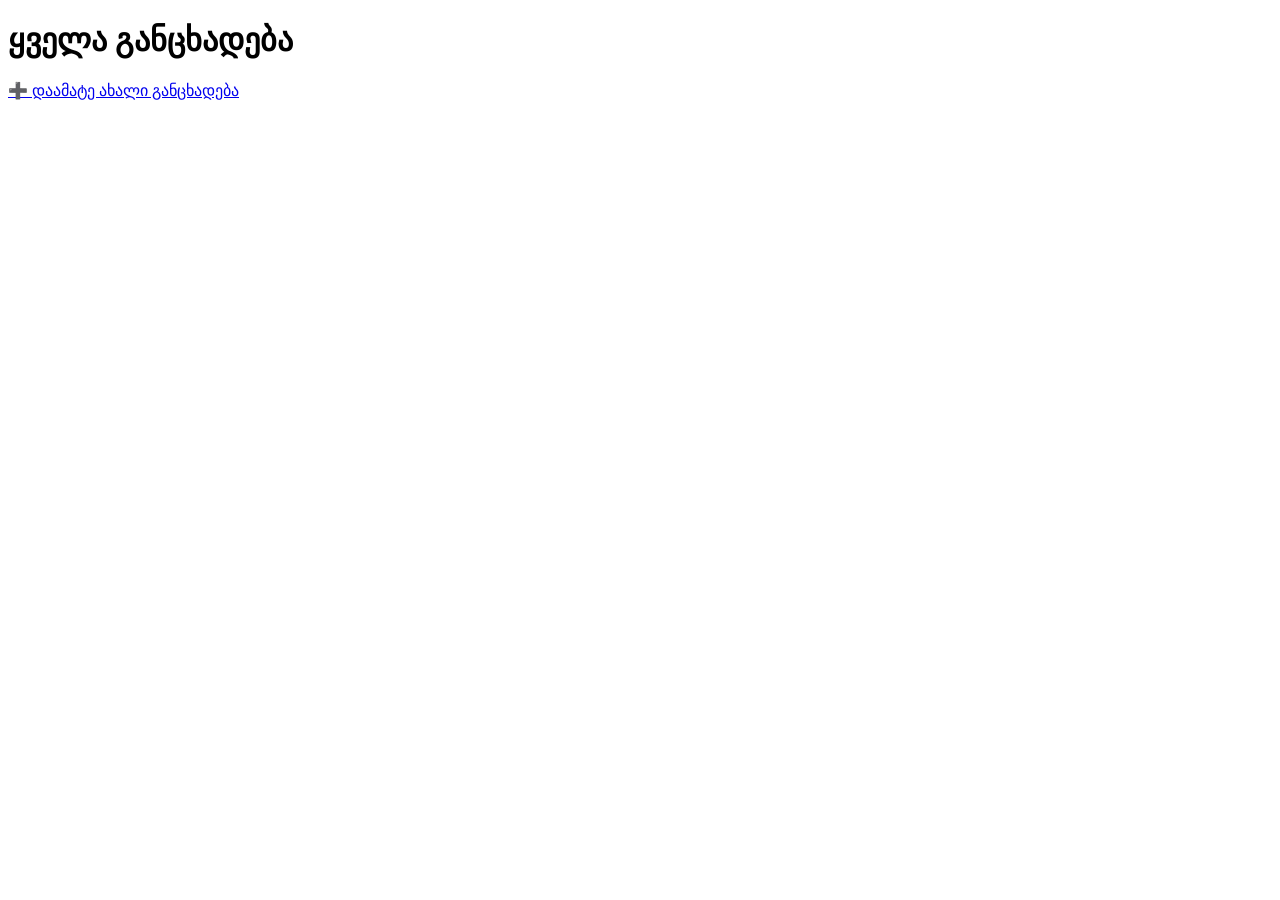
==== src/main/resources/static/index.html @ dcfc0371 "added index.css" ====
<!DOCTYPE html>
<html lang="ka">
<head>
    <meta charset="UTF-8">
    <title>eMarketplace - განცხადებები</title>
    <!-- <link rel="stylesheet" href="index.css"> -->
</head>
<body>

<div class="items-container">
    <div>
        <h1>ყველა განცხადება</h1>
    </div>
    <div>
        <a id="დაამატე" href="/new-item.html">➕ დაამატე ახალი განცხადება</a>
    </div>
</div>

<div id="pagination">
</div>

<script>
    fetch('/market?page=0')
        .then(res => res.json())
        .then(data => {
            const container = document.getElementById("items-container");
            data.items.forEach(item => {
                const div = document.createElement("div");
                div.innerHTML = `
                    <h3><a href="/item.html?id=${item.id}">${item.name}</a></h3>
                    <p>ფასი: ${item.price}₾</p>
                    <p>${item.description.substring(0, 100)}...</p>
                    <img src="${item.photoUrl}" alt="${item.name}" width="200">
                    <hr>
                `;
                container.appendChild(div);
            });
        });
</script>
</body>
</html>
---- src/main/resources/static/index.css ----
#დაამატე {
    margin-top: 2px;
    padding: 10px 20px;
    background-color: #23078a;
    color: white;
    text-decoration: none;
    border-radius: 50px;
}
.items-container {
    display : flex;
    flex-wrap: wrap;
    gap: 400px;
    margin-top: 50px;
}
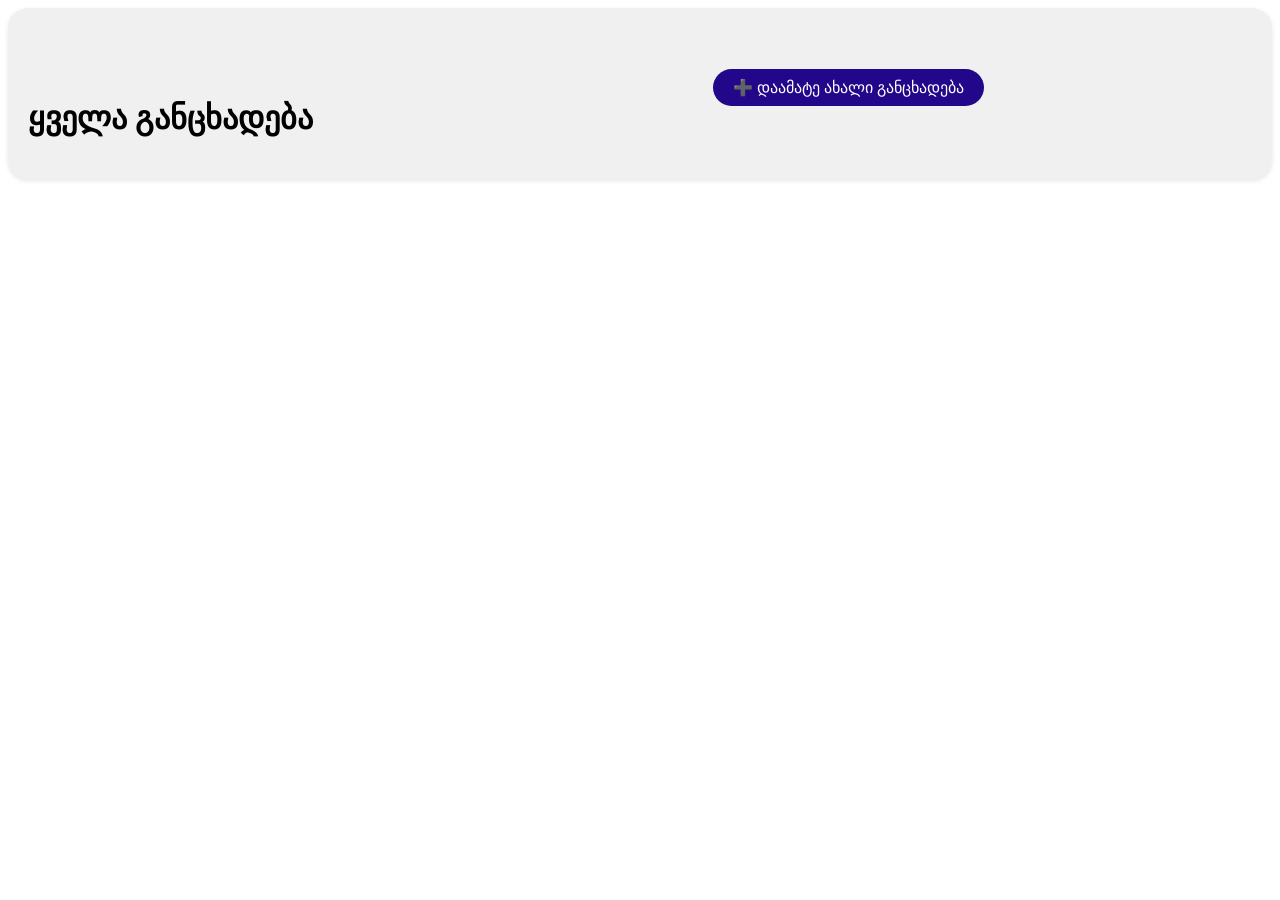
==== commit b668c6c6: "added little change to index.css" ====
--- a/src/main/resources/static/index.html
+++ b/src/main/resources/static/index.html
@@ -3,20 +3,21 @@
 <head>
     <meta charset="UTF-8">
     <title>eMarketplace - განცხადებები</title>
-    <!-- <link rel="stylesheet" href="index.css"> -->
+    <link rel="stylesheet" href="index.css">
 </head>
 <body>
+<div class="back_ground">
+    <div class="items-container">
+        <div class="h1">
+            <h1>ყველა განცხადება</h1>
+        </div>
+        <div>
+            <a id="დაამატე" href="/new-item.html">➕ დაამატე ახალი განცხადება</a>
+        </div>
+    </div>
 
-<div class="items-container">
-    <div>
-        <h1>ყველა განცხადება</h1>
+    <div id="pagination">
     </div>
-    <div>
-        <a id="დაამატე" href="/new-item.html">➕ დაამატე ახალი განცხადება</a>
-    </div>
-</div>
-
-<div id="pagination">
 </div>
 
 <script>
--- a/src/main/resources/static/index.css
+++ b/src/main/resources/static/index.css
@@ -11,4 +11,10 @@
     flex-wrap: wrap;
     gap: 400px;
     margin-top: 50px;
+}
+.back_ground {
+    background-color: #f0f0f0;
+    padding: 20px;
+    border-radius: 20px;
+    box-shadow: 0 2px 5px rgba(0, 0, 0, 0.1);
 }
